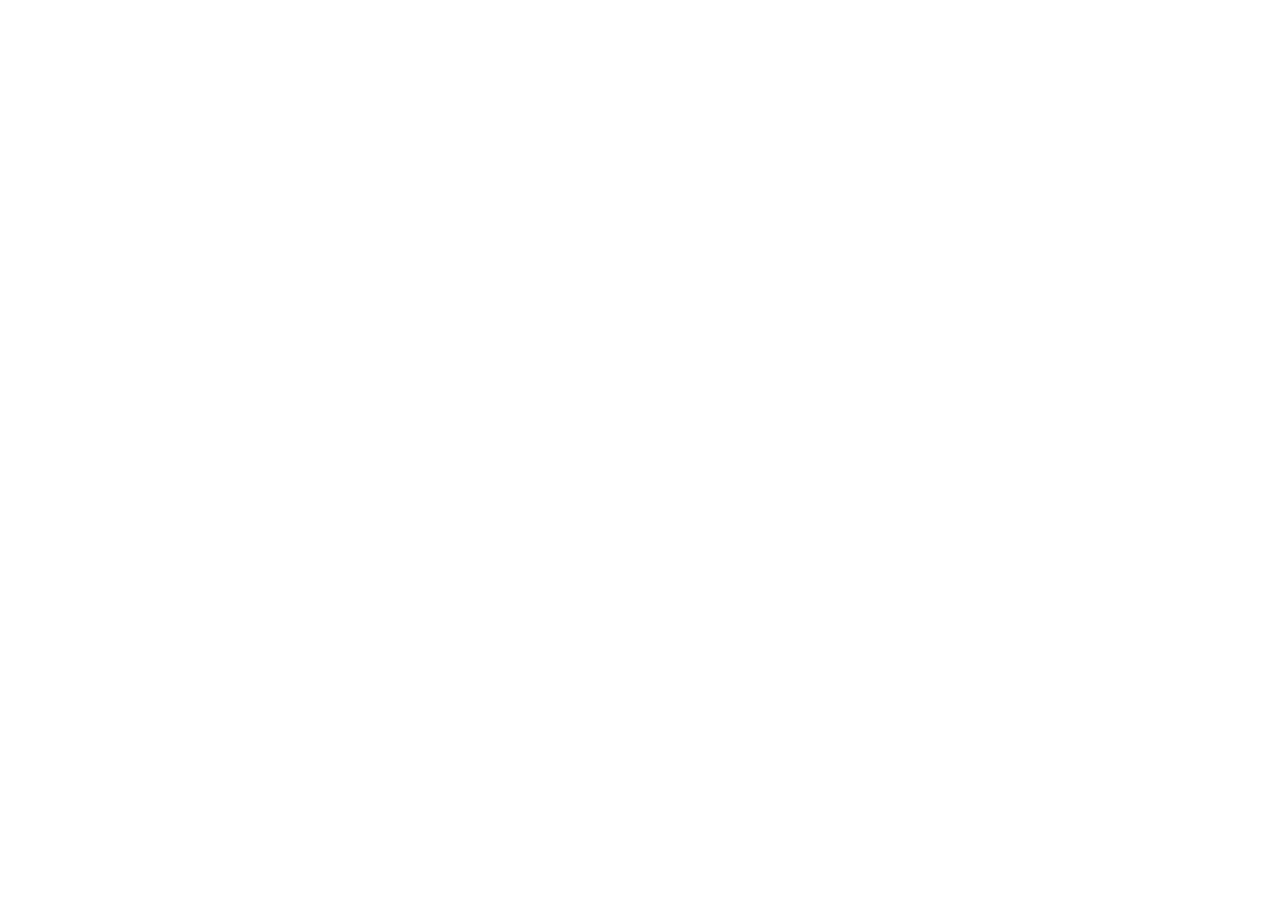
==== docs/index.html @ 58fe8f8a "initial commit" ====
<!DOCTYPE html>
<html>
<head>
	<meta http-equiv="Content-Type" content="text/html; charset=utf-8"/>
	<meta http-equiv="X-UA-Compatible" content="IE=edge,Chrome=1"/>
	<title>Chihlee Smart Piers</title>
	<link rel="icon" type="image/jpeg" href="https://www.cyberpiers.com/img/Cyberpiers_20241024.jpg"/>
	<script>
	class _Base_
	{	// {{{
		constructor (E) {
			this.Root = E;
		}
		query (qs) {
			return this.Root.matches(qs) ? this.Root : this.Root.querySelector(qs);
		}
		bind (cb, fkey="func") {
			if (!this.Root.ClickHandler)
				this.Root.ClickHandler = function(evt) {
					try {
						let f = Piers.DOM(evt.target).find('['+fkey+']');
						if (cb(evt, f.getAttribute(fkey))) {
							evt.preventDefault();
							evt.stopPropagation();
						}
					} catch(x) { }
				};
			this.Root.addEventListener("click",this.Root.ClickHandler);
		}
	}	// }}}

	class _Header_ extends _Base_
	{ // {{{
		constructor (root) {
			super(root);
			this.Form = new Piers.Widget.Form (this.query('[WidgetTag="THead"]'));
			this.bind ((evt,func)=>this.dispatch(evt,func));
		}
		dispatch (evt, func) {
			switch (func) {
			case "login": case "logout":
				document.App.Tab.open("Login");
				break;
			}
		}
		updateUserProfile (pf) {
			this.Form.set(Object.assign({
				"_U" : pf.A ? {"L":"登出","A":"logout"} : {"L":"登入","A":"login"},
				"N" : pf.A || "Guest"
			},pf))
		}
	} // }}}

	class _Tail_ extends _Base_
	{	// {{{
		constructor (root) {
			super(root);
		}
	}	// }}}

	class _Bar_ extends _Base_
	{	// {{{
		constructor (root) {
			super(root);
			this.Form = new Piers.Widget.Form(this.query('[WidgetTag="TBar"]'));
			this.bind((evt,func)=>this.dispatch(evt,func));
		}
		dispatch (evt, func) {
			document.App.Tab.open(func);
			this.toggle("fold");
		}
		load (ba) {
			this.Form.set({"Fs":ba})
		}
		markActive (tag) {
			Piers.DOM(this.Root).forEach((e)=>{
				if (e.getAttribute("func")===tag)
					e.setAttribute("ACTIVE", "yes");
				else
					e.removeAttribute("ACTIVE");
			},'[func]');
		}
		toggle (mode) {
			let cbm=this.Root;
			if(!mode) mode=cbm.getAttribute("CBMode")==="fold"?"expand":"fold";
			cbm.setAttribute("CBMode", mode);
		}
	}	// }}}

	class _Tab_ extends _Base_
	{	// {{{
		constructor (root, pages) {
			super(root);
			this.Form = new Piers.Widget.SlidingTabs(
				Piers.OBJ(pages).reduce((r,v,k)=>{
					Piers.DOM({
						"T":"DIV",
						"A":{"_PsTab":v.F, "PsTab":k}
					}).join(r);
					return r;
				},Piers.DOM(this.query('[WidgetTag="PsTab"]')).clear().E),
				{Method:"horizontal"}
			);
		}
		open (tn) {
			document.App.Bar.markActive(tn);
			this.Form.set(tn);
		}
	}	// }}}

	class _Application_ extends _Base_
	{	// {{{
		constructor (pref)
		{
			super(document.body);
			this.Preference = pref;
			this.UserProfile = {};
			this.Session = new Piers.Session.MSHome ();

			this.Head = new _Header_(this.query('[PART="Head"]'));
			this.Tail = new _Tail_(this.query('[PART="Tail"]'));
			this.Bar = new _Bar_(this.query('[PART="ToolBar"]'));
			this.Tab = new _Tab_(this.query('[PART="Tab"]'), pref.Pages);

			this.Bar.load(
				Piers.OBJ(pref.Pages).reduce((r,v,k)=>{
					if(v.L) r.push({"A":k,"L":v.L});
					return r;
				},[])
			);
		}
		async request (url,body)
		{
			url=Piers.URL(url);
			((profile)=>{
				if (!(profile&&profile.SK)) return;
				profile = profile.SK.split(":");
				profile.push(btoa(
					(new Date().getTime()%3600000)
					.toString(16).match(/../g)
					.reduce((r,x)=>r+String.fromCodePoint(parseInt(x,16)),"")
				));
				profile.push(Piers.Session.SHA_b64(profile.join(":")));
				profile.splice(2,1);
				url.addHeader("Piers-Session",profile.join(":"));
			})(this.UserProfile);

			if (body) url.setBody(body);
			return await url.request();
		}
		updateUserProfile (pf) {
			document.body.setAttribute("__mm__",pf.A ? "y" : "n");
			this.UserProfile = pf;
			this.Head.updateUserProfile(this.UserProfile);
		}
	}	// }}}

	document.onload=async ()=>{
		document.App = new _Application_(await Piers.URL("pref.json").request());
		document.body.querySelector('[func="'+(Piers.Env.Args.O.SP||document.App.Preference.StartPage)+'"]').click();
		document.body.style.opacity=1;
	};
	</script>

	<link rel="stylesheet" href="https://www.cyberpiers.com/piers/style.css"/>
	<script src="http://g3c.cyberpiers.com:4780/piers/init.js"
			PierEntrance="document.onload"
			PierXMods="Widget,Session"></script>
	<style type="text/css">
		button {
			margin:2px 4px;
			padding:2px 8px;
			font-size:100%;
			border-radius:8px;
			background:blue;
			color:yellow;
		}
		button:hover {
			cursor:pointer;
			background:white;
			color:blue;
		}
		[Fold="y"] .ToFold { display:none; }
		[WidgetTag="THead"] { 
			border:solid darkgreen; border-width:0 0 2px 0;
			background:#f8fcff; color:darkblue;
		}
		[WidgetTag="TTail"] {
			border:solid darkgreen; border-width:2px 0 0 0;
			background:darkgreen; color:yellow;
			font-size:72%;
		}
		[WidgetTag="TBar"] {
			width:100%; height:100%; overflow:auto;
			background:#F8FFF0; color:darkgreen;
		}
		[__mm__="y"] .GuestBlock { display:none; }
		[__mm__="n"] .MemberBlock { display:none; }
		[TBar="Fs:List"]>div{
			margin:8px 0px;
		}
		[TBar] button[Active] {
			background:white;
			color:black;
			border-color:white;
		}
		[CBMode] {
			display:flex; flex-flow:row nowrap;
			position:relative; width:100%; height:100%;
			justify-content:space-between;
			align-content:space-between;
			align-items:center;
			overflow:hidden;
		}
		[CBMode]>.L {
			flex:0 0 auto;
			position:relative; width:auto; height:100%;
			overflow:hidden;
		}
		[CBMode]>.V {
			flex:1 1 auto;
			position:relative; width:auto; height:100%;
			overflow:auto;
		}
		@media only screen and (orientation: portrait) {
			[CBMode="fold"]>.L {
				display:none;
			}
			[CBMode]>.V {
				flex:0 0 auto;
				width:100%;
			}
		}
	</style>
</head>
<body style="opacity:0" __mm__="n">
<div PsL="VBar">
	<div PsL="HBar" class="L" PART="Head" WidgetTag="THead" style="padding:3px;margin:5px auto 0;">
		<table width="100%" border="0" cellspacing="0" cellpadding="0">
			<tbody style="color:#555555;font-size:4vmin;">
				<tr>
					<td style='background:url("https://www.cyberpiers.com/img/Cyberpiers_20241024.jpg") no-repeat left/contain; width:12vmin; height:8vmin;' onclick="document.App.Bar.toggle();"></td>
					<td style="text-align:left;vertical-align:top">
            			<div style="font-weight:700;">
							致理智慧碼頭
						</div>
            			<div style="font-size:70%;font-weight:300;">
							Chihlee Smart Piers
						</div>
					</td>
					<td style="text-align:right;vertical-align:top;padding-right:8px;">
						<div style="font-size:70%">
							您好,
						</div>
            			<div style="font-weight:800;">
							<span style="color:blue;" THead="N:text;_U.A:attribute:func" func="login">Guest</span>
						</div>
					</td>
				</tr>
			</tbody>
		</table>
    </div>
	<div PART="ToolBar" CBMode="expand" style="background:white;">
		<div class="L" WidgetTag="TBar" style="border:solid darkgreen;border-width:0 2px 0 0;padding:2px 12px;max-width:100%;">
			<div TBar="Fs:List">
				<div><button TBar="A:attribute:func;L:text;" style="width:100%;padding:8px 2px 8px 2px;"></button></div>
			</div>
		</div>
		<div PART="Tab" class="V">
			<div WidgetTag="PsTab" style="position:absolute;width:100%;height:100%;left;0;top:0;"></div>
		</div>
	</div>
	<div PART="Tail" class="L PageTail" style="font-size:10pt;font-weight:200;text-align:right;">
		<div style="padding:1px 8px 1px 8px">若有相關問題，請洽 +886-917-181525</div>
	</div>
</body>
</html>
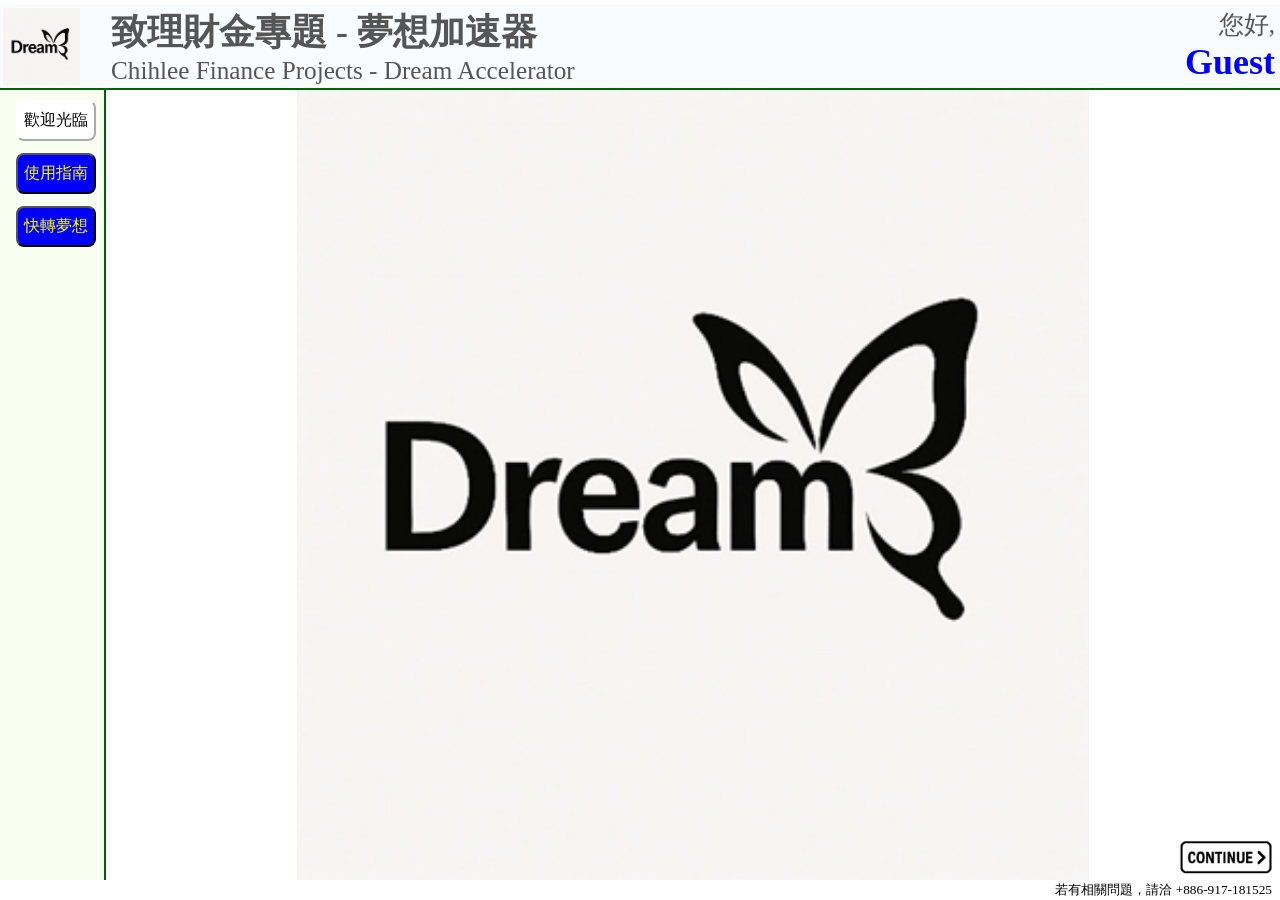
==== commit 97301ae8: "20250406" ====
--- a/docs/index.html
+++ b/docs/index.html
@@ -3,8 +3,8 @@
 <head>
 	<meta http-equiv="Content-Type" content="text/html; charset=utf-8"/>
 	<meta http-equiv="X-UA-Compatible" content="IE=edge,Chrome=1"/>
-	<title>Chihlee Smart Piers</title>
-	<link rel="icon" type="image/jpeg" href="https://www.cyberpiers.com/img/Cyberpiers_20241024.jpg"/>
+	<title>金3B專題 - 夢想加速器</title>
+	<link rel="icon" type="image/jpeg" href="images/DreamLogo.png"/>
 	<script>
 	class _Base_
 	{	// {{{
@@ -19,10 +19,9 @@
 				this.Root.ClickHandler = function(evt) {
 					try {
 						let f = Piers.DOM(evt.target).find('['+fkey+']');
-						if (cb(evt, f.getAttribute(fkey))) {
-							evt.preventDefault();
-							evt.stopPropagation();
-						}
+						cb(evt, f.getAttribute(fkey));
+						evt.preventDefault();
+						evt.stopPropagation();
 					} catch(x) { }
 				};
 			this.Root.addEventListener("click",this.Root.ClickHandler);
@@ -103,8 +102,8 @@
 			);
 		}
 		open (tn) {
+			this.Form.set(tn);
 			document.App.Bar.markActive(tn);
-			this.Form.set(tn);
 		}
 	}	// }}}
 
@@ -162,8 +161,8 @@
 	};
 	</script>
 
-	<link rel="stylesheet" href="https://www.cyberpiers.com/piers/style.css"/>
-	<script src="http://g3c.cyberpiers.com:4780/piers/init.js"
+	<link rel="stylesheet" href="piers/style.css"/>
+	<script src="piers/init.js"
 			PierEntrance="document.onload"
 			PierXMods="Widget,Session"></script>
 	<style type="text/css">
@@ -239,13 +238,13 @@
 		<table width="100%" border="0" cellspacing="0" cellpadding="0">
 			<tbody style="color:#555555;font-size:4vmin;">
 				<tr>
-					<td style='background:url("https://www.cyberpiers.com/img/Cyberpiers_20241024.jpg") no-repeat left/contain; width:12vmin; height:8vmin;' onclick="document.App.Bar.toggle();"></td>
+					<td style='background:url("images/DreamLogo.png") no-repeat left/contain; width:12vmin; height:8vmin;' onclick="document.App.Bar.toggle();"></td>
 					<td style="text-align:left;vertical-align:top">
             			<div style="font-weight:700;">
-							致理智慧碼頭
+							致理財金專題 - 夢想加速器
 						</div>
             			<div style="font-size:70%;font-weight:300;">
-							Chihlee Smart Piers
+							Chihlee Finance Projects - Dream Accelerator
 						</div>
 					</td>
 					<td style="text-align:right;vertical-align:top;padding-right:8px;">
--- a/docs/piers/style.css
+++ b/docs/piers/style.css
@@ -0,0 +1,53 @@
+html, body {
+	position:absolute; overflow:hidden auto;
+	margin:0;padding:0;border:0;
+	left:0;top:0;width:100%;height:100%;
+}
+
+[PsL="HBar"] {
+	display:flex; flex-flow:row nowrap;
+	position:relative; width:100%; height:100%;
+	justify-content:space-between;
+	align-content:space-between;
+	align-items:center;
+}
+[PsL="HLine"] {
+	display:flex; flex-flow:row nowrap;
+	position:relative; width:100%;
+	justify-content:space-between;
+	align-content:space-between;
+	align-items:center;
+}
+[PsL="HBar"]>.L, [PsL="HLine"]>.L {
+	flex:0 0 auto;
+	position:relative; width:auto; height:100%;
+	overflow:hidden;
+}
+[PsL="HBar"]>.V, [PsL="HLine"]>.V {
+	flex:1 1 auto;
+	position:relative; width:auto; height:100%;
+	overflow:auto hidden;
+}
+[PsL="VBar"] {
+	display:flex; flex-flow:column nowrap;
+	position:relative; width:100%; height:100%;
+	justify-content:space-between;
+	align-content:space-between;
+	align-items:center;
+}
+[PsL="VBar"]>.L {
+	flex:0 0 auto;
+	position:relative; width:100%; height:auto;
+	overflow:hidden;
+}
+[PsL="VBar"]>.V {
+	flex:1 1 auto;
+	position:relative; width:100%; height:auto;
+	overflow:hidden auto;
+}
+[PsL="Center"] {
+	display:flex;
+	position:relative; width:100%; height:100%;
+	justify-content:center;
+	align-items:center;
+}
